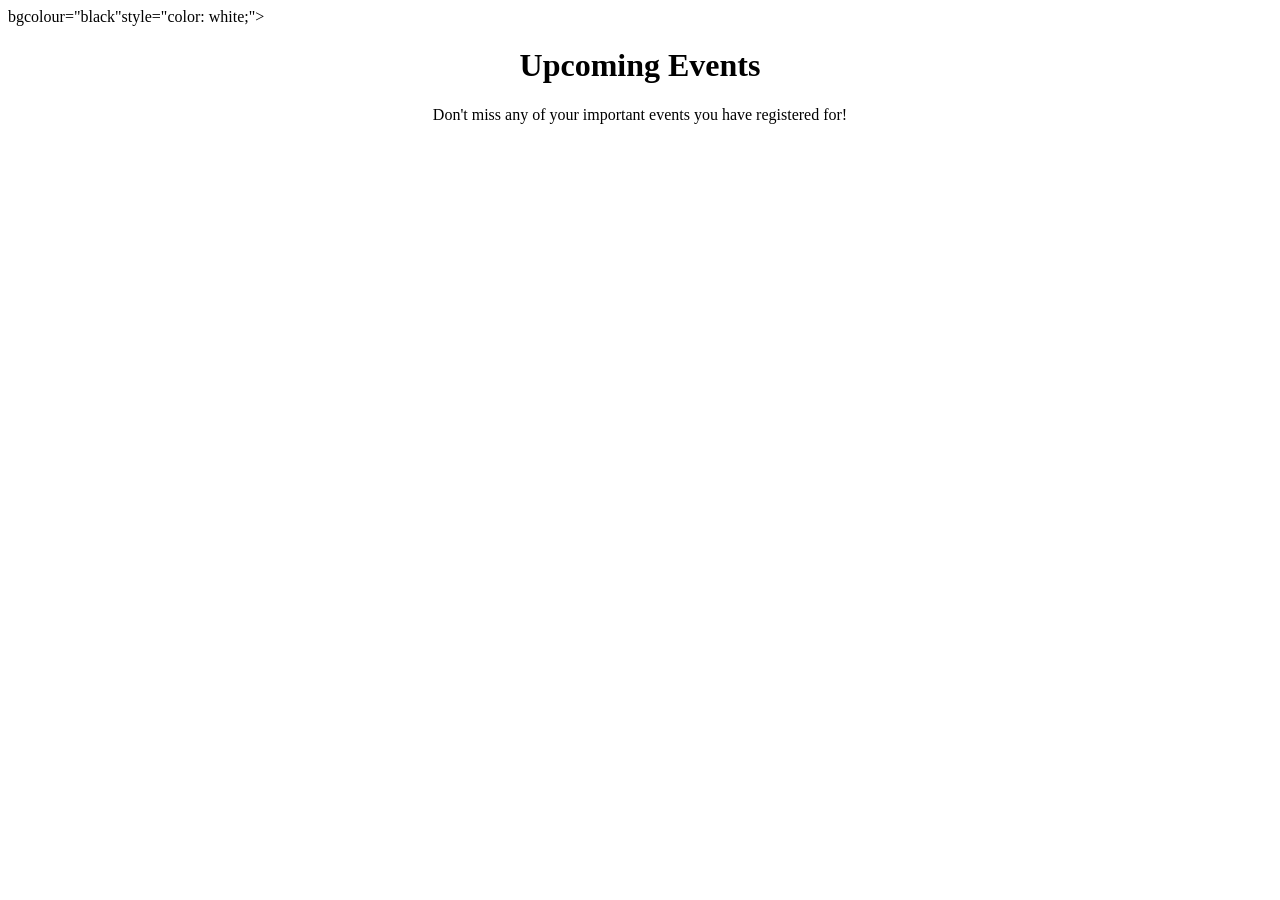
==== day3/webpgevent.html @ 836ecf2f "Upload Python practice code" ====
<!DOCTYPE html>
<html>
    <head>
        <title>Events</title>
        <link rel="https://encrypted-tbn0.gstatic.com/images?q=tbn:ANd9GcSXBR2as3WLRPpjXSEAmdbKiHXsesLutrUq2BzyoQTK85BDPfivp-jWQwm9&s=10">
    </head>
    <body>
        bgcolour="black"style="color: white;">
        <center>
            <h1>Upcoming Events</h1>
            <p>Don't miss any of your important events you have registered for!</p>
        </center>
    </body>
</html>
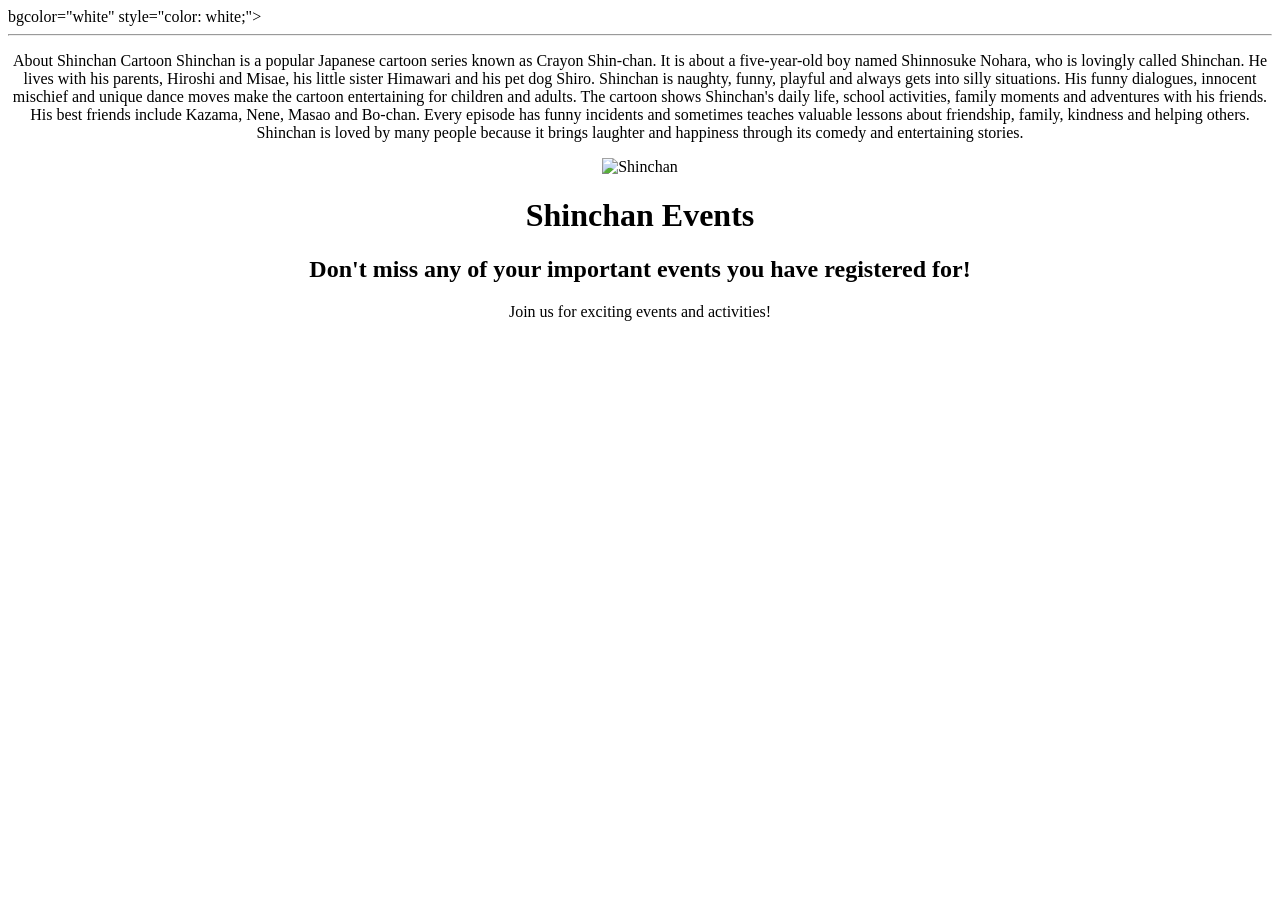
==== commit 73cd4d4f: "Update HTML practice files" ====
--- a/day3/webpgevent.html
+++ b/day3/webpgevent.html
@@ -2,13 +2,27 @@
 <html>
     <head>
         <title>Events</title>
-        <link rel="https://encrypted-tbn0.gstatic.com/images?q=tbn:ANd9GcSXBR2as3WLRPpjXSEAmdbKiHXsesLutrUq2BzyoQTK85BDPfivp-jWQwm9&s=10">
+        <link rel="icon" href="https://w7.pngwing.com/pngs/673/34/png-transparent-shinchan-cartoon-shinchan-in-santa-hat-thumbnail.png" alt="Shinchan" width="100">
     </head>
-    <body>
-        bgcolour="black"style="color: white;">
+    <body></body>
+        bgcolor="white" style="color: white;">
+        <center> 
+        <hr>
+        <p>
+            About Shinchan Cartoon
+
+Shinchan is a popular Japanese cartoon series known as Crayon Shin-chan. It is about a five-year-old boy named Shinnosuke Nohara, who is lovingly called Shinchan. He lives with his parents, Hiroshi and Misae, his little sister Himawari and his pet dog Shiro. Shinchan is naughty, funny, playful and always gets into silly situations. His funny dialogues, innocent mischief and unique dance moves make the cartoon entertaining for children and adults.
+
+The cartoon shows Shinchan's daily life, school activities, family moments and adventures with his friends. His best friends include Kazama, Nene, Masao and Bo-chan. Every episode has funny incidents and sometimes teaches valuable lessons about friendship, family, kindness and helping others. Shinchan is loved by many people because it brings laughter and happiness through its comedy and entertaining stories.
+        </p>
         <center>
-            <h1>Upcoming Events</h1>
-            <p>Don't miss any of your important events you have registered for!</p>
+                <img src="https://w7.pngwing.com/pngs/673/34/png-transparent-shinchan-cartoon-shinchan-in-santa-hat-thumbnail.png" alt="Shinchan" width="200">
+                <h1>Shinchan Events</h1>
+                <h2>Don't miss any of your important events you have registered for!</h2>   
+                <p> Join us for exciting events and activities!</p>
+            </center>
+
+            
         </center>
     </body>
 </html>
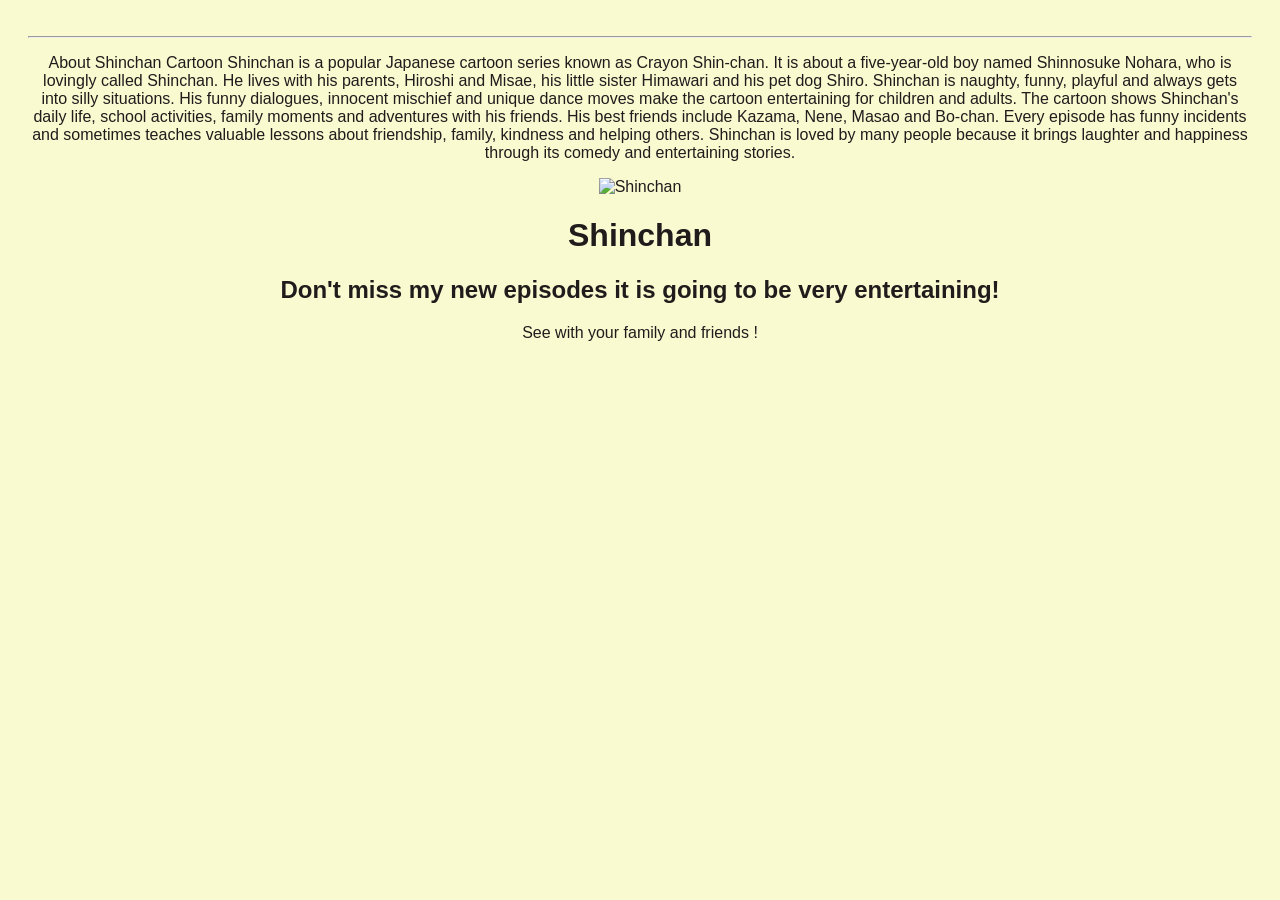
==== commit 64f067e4: "Update Day 3 pages and add OOP example" ====
--- a/day3/webpgevent.html
+++ b/day3/webpgevent.html
@@ -2,10 +2,11 @@
 <html>
     <head>
         <title>Events</title>
-        <link rel="icon" href="https://w7.pngwing.com/pngs/673/34/png-transparent-shinchan-cartoon-shinchan-in-santa-hat-thumbnail.png" alt="Shinchan" width="100">
+        <link rel="icon" href="https://wallpapers.com/images/hd/shinchan-familyand-pet-illustration-631kfad00et4jzbw.jpg" alt="Shinchan" width="300">
+        <link rel="stylesheet" href="style.css">
     </head>
-    <body></body>
-        bgcolor="white" style="color: white;">
+    <body
+        bgcolor="pink" style="color: rgb(32, 28, 28);">
         <center> 
         <hr>
         <p>
@@ -16,13 +17,13 @@
 The cartoon shows Shinchan's daily life, school activities, family moments and adventures with his friends. His best friends include Kazama, Nene, Masao and Bo-chan. Every episode has funny incidents and sometimes teaches valuable lessons about friendship, family, kindness and helping others. Shinchan is loved by many people because it brings laughter and happiness through its comedy and entertaining stories.
         </p>
         <center>
-                <img src="https://w7.pngwing.com/pngs/673/34/png-transparent-shinchan-cartoon-shinchan-in-santa-hat-thumbnail.png" alt="Shinchan" width="200">
-                <h1>Shinchan Events</h1>
-                <h2>Don't miss any of your important events you have registered for!</h2>   
-                <p> Join us for exciting events and activities!</p>
-            </center>
-
-            
+                <img src="https://wallpapers.com/images/hd/shinchan-familyand-pet-illustration-631kfad00et4jzbw.jpg" alt="Shinchan" width="300">
+                <h1>Shinchan </h1>
+                <h2>Don't miss my new episodes it is going to be very entertaining!</h2>   
+                <p> See with your family and friends !</p>
+                
+                
+        </center>
         </center>
     </body>
 </html>
--- a/day3/style.css
+++ b/day3/style.css
@@ -0,0 +1,9 @@
+body{
+    font-family:"franklin gothic medium", "arial narrow", arial, sans-serif;
+    background-color: hsl(60, 80%, 90%);
+    padding: 20px;
+}
+#ChangeBtn{
+    background-color: hsl(182, 80%, 70%);
+
+}
